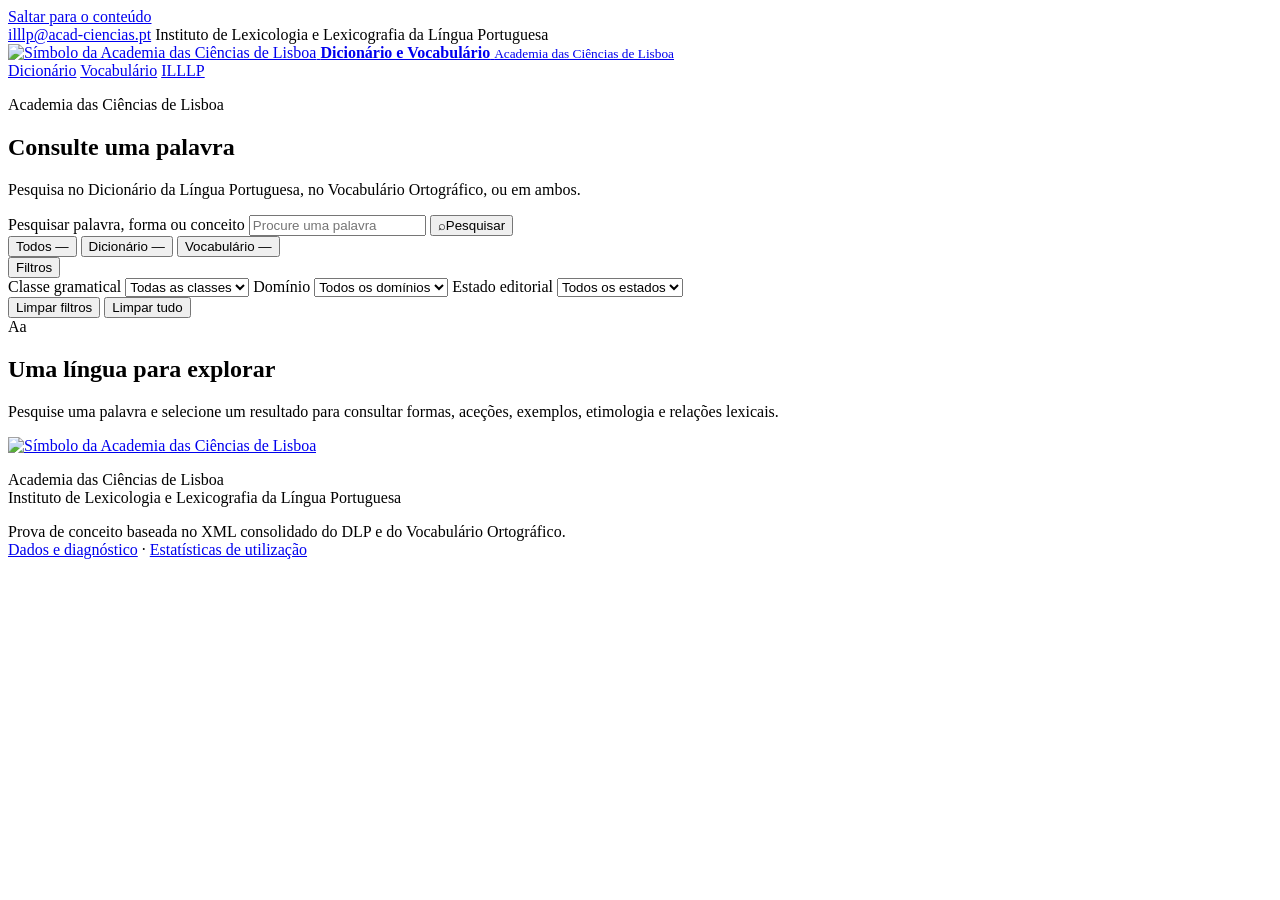
==== public_app/web/index.html @ 9ca21483 "Initial ACL dictionary and vocabulary platform" ====
<!doctype html>
<html lang="pt">
<head>
  <meta charset="utf-8">
  <meta name="viewport" content="width=device-width, initial-scale=1">
  <base href="/dicionario-vocabulario/">
  <meta name="acl-base-path" content="/dicionario-vocabulario">
  <meta name="description" content="Plataforma unificada do Dicionário da Língua Portuguesa e do Vocabulário Ortográfico da Academia das Ciências de Lisboa.">
  <title>Dicionário e Vocabulário — Academia das Ciências de Lisboa</title>
  <link rel="icon" href="assets/acl-logo.png">
  <link rel="stylesheet" href="assets/styles-v2.css">
  <script src="assets/app-v2.js" defer></script>
</head>
<body>
  <a class="skip-link" href="#conteudo">Saltar para o conteúdo</a>

  <div class="institution-bar">
    <div class="shell institution-bar__inner">
      <a href="mailto:illlp@acad-ciencias.pt">illlp@acad-ciencias.pt</a>
      <span>Instituto de Lexicologia e Lexicografia da Língua Portuguesa</span>
    </div>
  </div>

  <header class="site-header">
    <div class="shell site-header__inner">
      <div class="brand">
        <a class="brand__logo-link" href="https://www.acad-ciencias.pt/"
           aria-label="Academia das Ciências de Lisboa" rel="noreferrer">
          <img class="brand__logo" src="assets/acl-logo.png"
               alt="Símbolo da Academia das Ciências de Lisboa">
        </a>
        <a class="brand__title" href="./" aria-label="Página inicial">
          <strong>Dicionário e Vocabulário</strong>
          <small>Academia das Ciências de Lisboa</small>
        </a>
      </div>
      <nav aria-label="Navegação principal">
        <a href="dicionario" data-collection-link="DLP">Dicionário</a>
        <a href="vocabulario" data-collection-link="VOCABULARIO">Vocabulário</a>
        <a href="https://www.acad-ciencias.pt/institutos/apresentacao-illp/" rel="noreferrer">ILLLP</a>
      </nav>
    </div>
  </header>

  <main id="conteudo">
    <section class="hero">
      <div class="shell hero__inner">
        <p class="eyebrow">Academia das Ciências de Lisboa</p>
        <h1>Consulte uma palavra</h1>
        <p class="hero__intro">Pesquisa no Dicionário da Língua Portuguesa, no Vocabulário Ortográfico, ou em ambos.</p>

        <form class="search-box" id="search-form" role="search">
          <label class="sr-only" for="search-input">Pesquisar palavra, forma ou conceito</label>
          <input id="search-input" name="query" type="search" autocomplete="off"
                 placeholder="Procure uma palavra">
          <button type="submit" aria-label="Pesquisar"><span aria-hidden="true">⌕</span><span>Pesquisar</span></button>
        </form>

        <div class="collection-tabs" role="group" aria-label="Fonte lexical">
          <button type="button" class="collection-tab is-active" data-collection="">
            Todos <span id="count-all">—</span>
          </button>
          <button type="button" class="collection-tab" data-collection="DLP">
            Dicionário <span id="count-dlp">—</span>
          </button>
          <button type="button" class="collection-tab" data-collection="VOCABULARIO">
            Vocabulário <span id="count-vocabulary">—</span>
          </button>
        </div>
      </div>
    </section>

    <section class="search-workspace shell" aria-live="polite">
      <div class="filter-bar">
        <button class="filter-toggle" id="filter-toggle" type="button" aria-expanded="false" aria-controls="filters">
          Filtros <span id="active-filter-count"></span>
        </button>
        <div class="filters" id="filters">
          <label>
            <span>Classe gramatical</span>
            <select id="grammar-filter"><option value="">Todas as classes</option></select>
          </label>
          <label>
            <span>Domínio</span>
            <select id="domain-filter"><option value="">Todos os domínios</option></select>
          </label>
          <label>
            <span>Estado editorial</span>
            <select id="status-filter"><option value="">Todos os estados</option></select>
          </label>
          <div class="filter-actions">
            <button class="clear-filters" id="clear-filters" type="button">Limpar filtros</button>
            <button class="clear-filters clear-all" id="clear-all" type="button">Limpar tudo</button>
          </div>
        </div>
      </div>

      <div class="workspace-meta" id="workspace-meta" hidden>
        <p id="result-summary"></p>
      </div>

      <div class="workspace-grid">
        <aside class="results-panel" aria-label="Resultados da pesquisa">
          <nav class="alphabet-index" id="alphabet-index"
               aria-label="Saltar para uma letra"></nav>
          <div class="results-list" id="results-list">
            <div class="loading-card"></div>
            <div class="loading-card"></div>
            <div class="loading-card"></div>
          </div>
          <button class="load-more" id="load-more" type="button" hidden>Mostrar mais resultados</button>
        </aside>

        <article class="entry-panel" id="entry-panel">
          <div class="entry-empty">
            <span class="entry-empty__mark" aria-hidden="true">Aa</span>
            <h2>Uma língua para explorar</h2>
            <p>Pesquise uma palavra e selecione um resultado para consultar formas, aceções, exemplos, etimologia e relações lexicais.</p>
          </div>
        </article>
      </div>
    </section>
  </main>

  <footer class="site-footer">
    <div class="shell site-footer__grid">
      <div>
        <a class="footer__logo-link" href="https://www.acad-ciencias.pt/"
           aria-label="Academia das Ciências de Lisboa" rel="noreferrer">
          <img class="footer__logo" src="assets/acl-logo.png"
               alt="Símbolo da Academia das Ciências de Lisboa">
        </a>
        <p>Academia das Ciências de Lisboa<br>Instituto de Lexicologia e Lexicografia da Língua Portuguesa</p>
      </div>
      <p>Prova de conceito baseada no XML consolidado do DLP e do Vocabulário Ortográfico.<br>
        <a class="footer__utility-link" href="dados">Dados e diagnóstico</a>
        <span aria-hidden="true"> · </span>
        <a class="footer__utility-link" href="estatisticas">Estatísticas de utilização</a>
      </p>
    </div>
  </footer>

  <noscript>Esta interface necessita de JavaScript para pesquisar o corpus.</noscript>
</body>
</html>
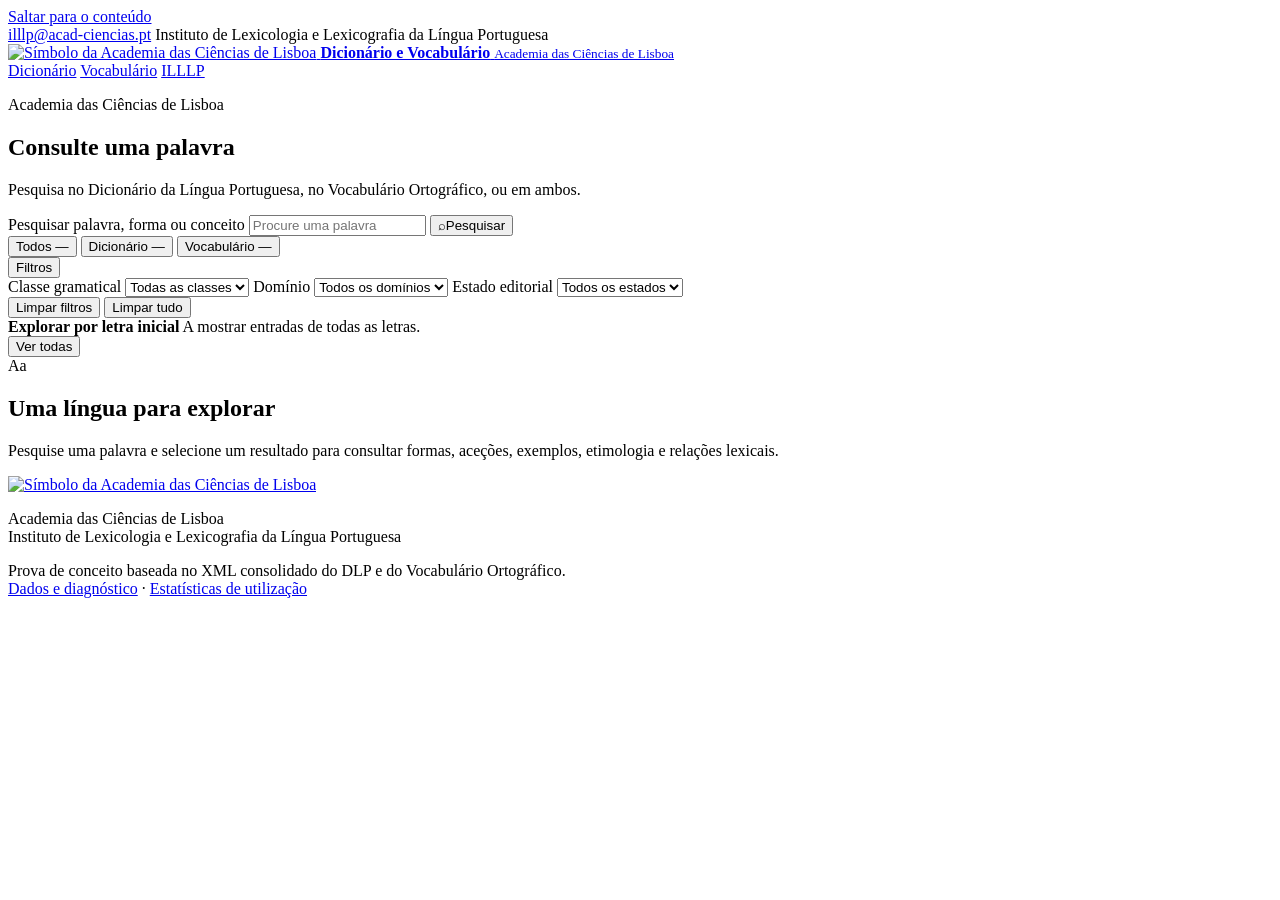
==== commit b778f13b: "Clarifica navegação alfabética pública" ====
--- a/public_app/web/index.html
+++ b/public_app/web/index.html
@@ -101,8 +101,15 @@
 
       <div class="workspace-grid">
         <aside class="results-panel" aria-label="Resultados da pesquisa">
+          <div class="alphabet-guide" id="alphabet-guide">
+            <div>
+              <strong>Explorar por letra inicial</strong>
+              <span id="alphabet-current">A mostrar entradas de todas as letras.</span>
+            </div>
+            <button id="alphabet-all" class="clear-filters" type="button">Ver todas</button>
+          </div>
           <nav class="alphabet-index" id="alphabet-index"
-               aria-label="Saltar para uma letra"></nav>
+               aria-label="Filtrar entradas pela letra inicial"></nav>
           <div class="results-list" id="results-list">
             <div class="loading-card"></div>
             <div class="loading-card"></div>
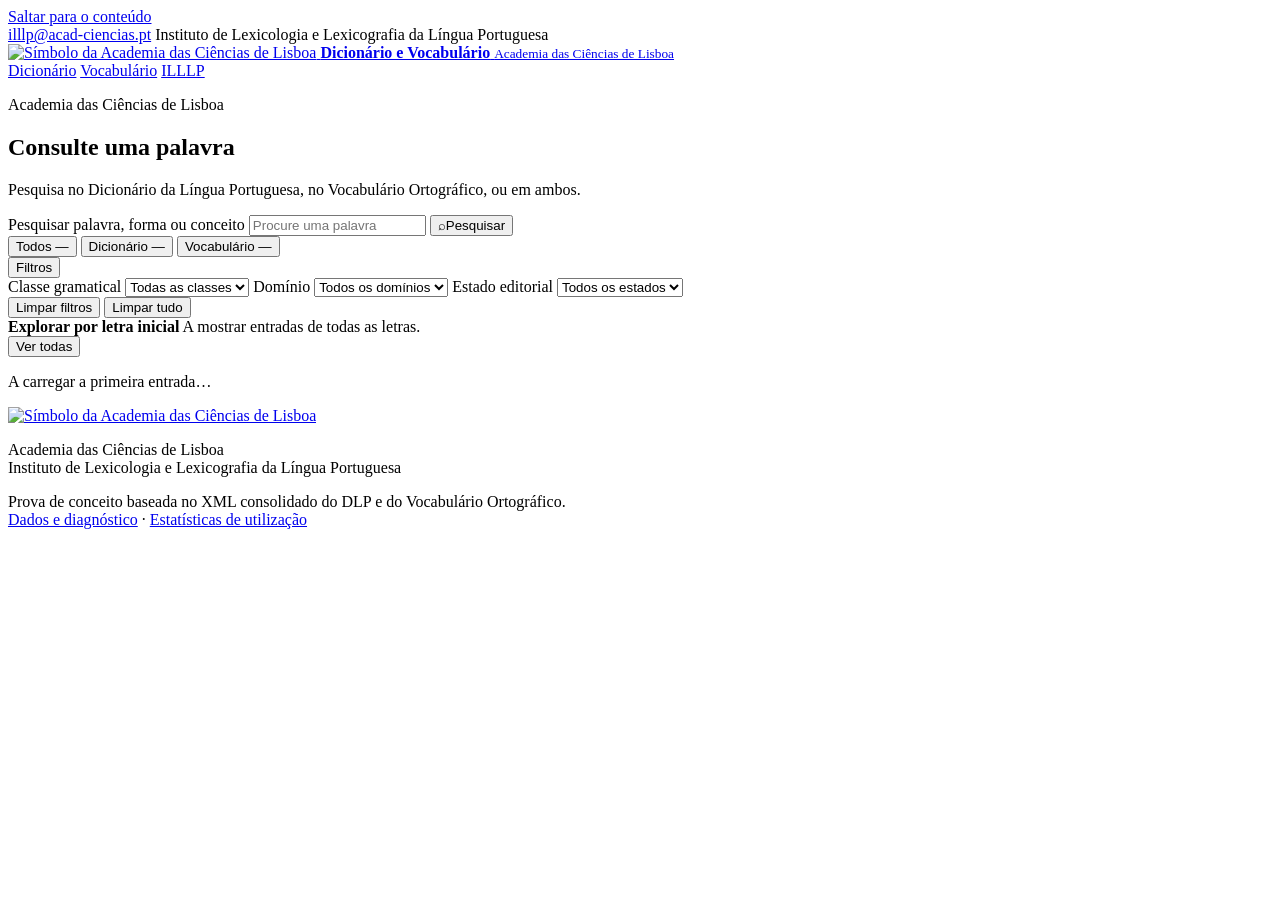
==== commit 75406165: "Integrate simplified editorial workflow and repository separation" ====
--- a/public_app/web/index.html
+++ b/public_app/web/index.html
@@ -119,11 +119,7 @@
         </aside>
 
         <article class="entry-panel" id="entry-panel">
-          <div class="entry-empty">
-            <span class="entry-empty__mark" aria-hidden="true">Aa</span>
-            <h2>Uma língua para explorar</h2>
-            <p>Pesquise uma palavra e selecione um resultado para consultar formas, aceções, exemplos, etimologia e relações lexicais.</p>
-          </div>
+          <div class="entry-empty"><p>A carregar a primeira entrada…</p></div>
         </article>
       </div>
     </section>
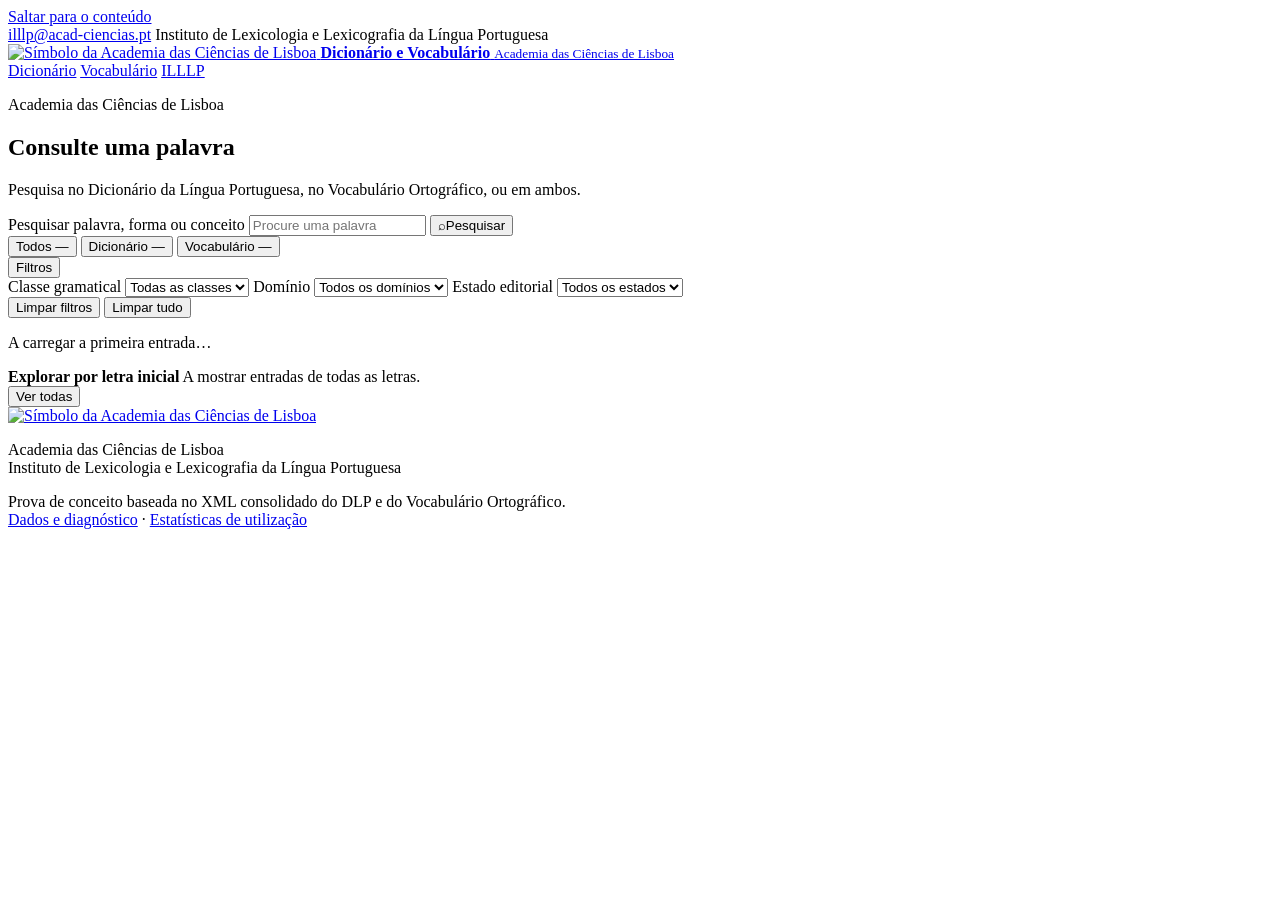
==== commit 247e1d31: "Melhorar apresentação pública e rodar logs semanalmente" ====
--- a/public_app/web/index.html
+++ b/public_app/web/index.html
@@ -100,6 +100,10 @@
       </div>
 
       <div class="workspace-grid">
+        <article class="entry-panel" id="entry-panel">
+          <div class="entry-empty"><p>A carregar a primeira entrada…</p></div>
+        </article>
+
         <aside class="results-panel" aria-label="Resultados da pesquisa">
           <div class="alphabet-guide" id="alphabet-guide">
             <div>
@@ -117,10 +121,6 @@
           </div>
           <button class="load-more" id="load-more" type="button" hidden>Mostrar mais resultados</button>
         </aside>
-
-        <article class="entry-panel" id="entry-panel">
-          <div class="entry-empty"><p>A carregar a primeira entrada…</p></div>
-        </article>
       </div>
     </section>
   </main>
